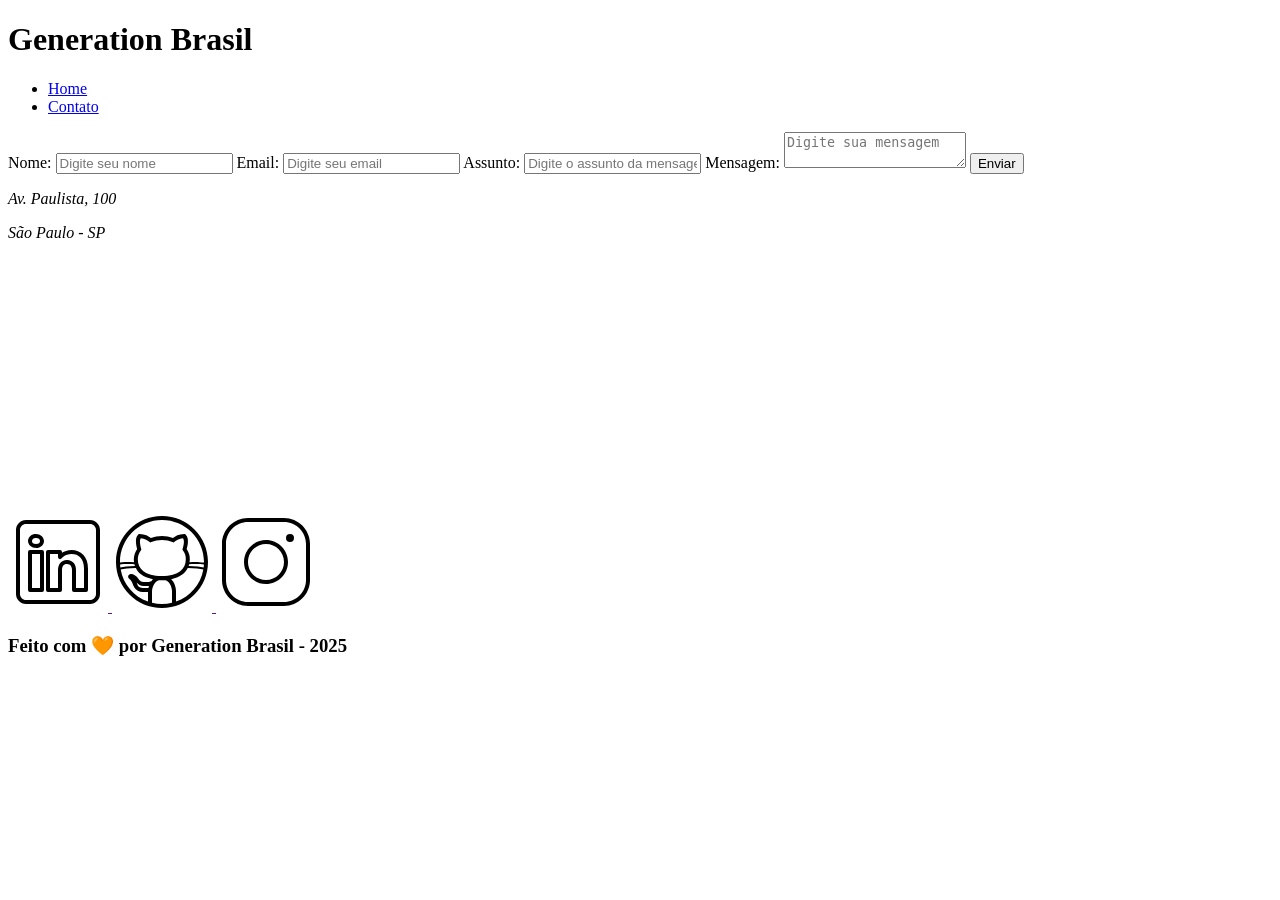
==== contato.html @ 54889066 "feat: inicio da criacao do portfolio com apenas html" ====
<!DOCTYPE html>
<html lang="pt-br">

<head>
    <meta charset="UTF-8">
    <meta name="viewport" content="width=device-width, initial-scale=1.0">
    <meta name="description" content="Projeto Portfólio">
    <meta name="author" content="Generation Brasil">
    <meta name="keywords" content="HTML, CSS, JavaScript">
    <link rel="icon" type="image/svg+xml" href="./assets/img/favicon.svg" />
    <title>Contato</title>
</head>

<body>

    <!-- Cabeçalho da Página (header) -->
    <header>

        <!-- Título do cabeçalho -->
        <h1>Generation Brasil</h1>

        <!-- Menu de Navegação -->
        <nav>
            <ul>
                <li><a href="index.html">Home</a></li>
                <li><a href="contato.html">Contato</a></li>
            </ul>
        </nav>

    </header>

    <!-- Seção Principal da Página (main) -->
    <main>

        <!-- Seção do Formulário -->
        <form action="#" method="submit" id="formulario">

            <label for="nome">Nome: </label>
            <input id="name" type="text" name="name" placeholder="Digite seu nome" />
            <span id="errNome"></span>

            <label for="email">Email: </label>
            <input id="email" type="text" name="email" placeholder="Digite seu email" />
            <span id="errEmail"></span>

            <label for="subject">Assunto: </label>
            <input id="subject" type="text" name="subject" placeholder="Digite o assunto da mensagem" />
            <span id="errSubject"></span>

            <label for="message">Mensagem: </label>
            <textarea id="message" name="message" placeholder="Digite sua mensagem"></textarea>

            <button type="submit">Enviar</button>

        </form>

        <!-- Seção do Google Maps -->
        <article>

            <address>
                <p>Av. Paulista, 100</p>
                <p>São Paulo - SP</p>
            </address>

            <iframe
                src="https://www.google.com/maps/embed?pb=!1m18!1m12!1m3!1d3657.106696296001!2d-46.65390548535577!3d-23.564611167596592!2m3!1f0!2f0!3f0!3m2!1i1024!2i768!4f13.1!3m3!1m2!1s0x94ce59c7f481fd9f%3A0x9982bfde4df54830!2sAv.%20Paulista%2C%201000%20-%20Bela%20Vista%2C%20S%C3%A3o%20Paulo%20-%20SP%2C%2001310-100!5e0!3m2!1spt-BR!2sbr!4v1594056507065!5m2!1spt-BR!2sbr"
                width="400"
                height="250"
                frameborder="0"
                style="border: 0"
                allowfullscreen
                aria-hidden="false"
                tabindex="0"
            ></iframe>

        </article>


    </main>

    <!-- Rodapé da Página (footer) -->
    <footer>

        <!-- Seção de Contato - Redes Sociais-->
        <section>

            <a href="">
                <img src="assets/img/linkedin.svg" alt="LinkedIn" />
            </a>

            <a href="">
                <img src="assets/img/github.svg" alt="Github" />
            </a>

            <a href="">
                <img src="assets/img/instagram.svg" alt="Instagram" />
            </a>

        </section>

        <h3>
            Feito com 🧡 por Generation Brasil - 2025
        </h3>

    </footer>

</body>

</html>
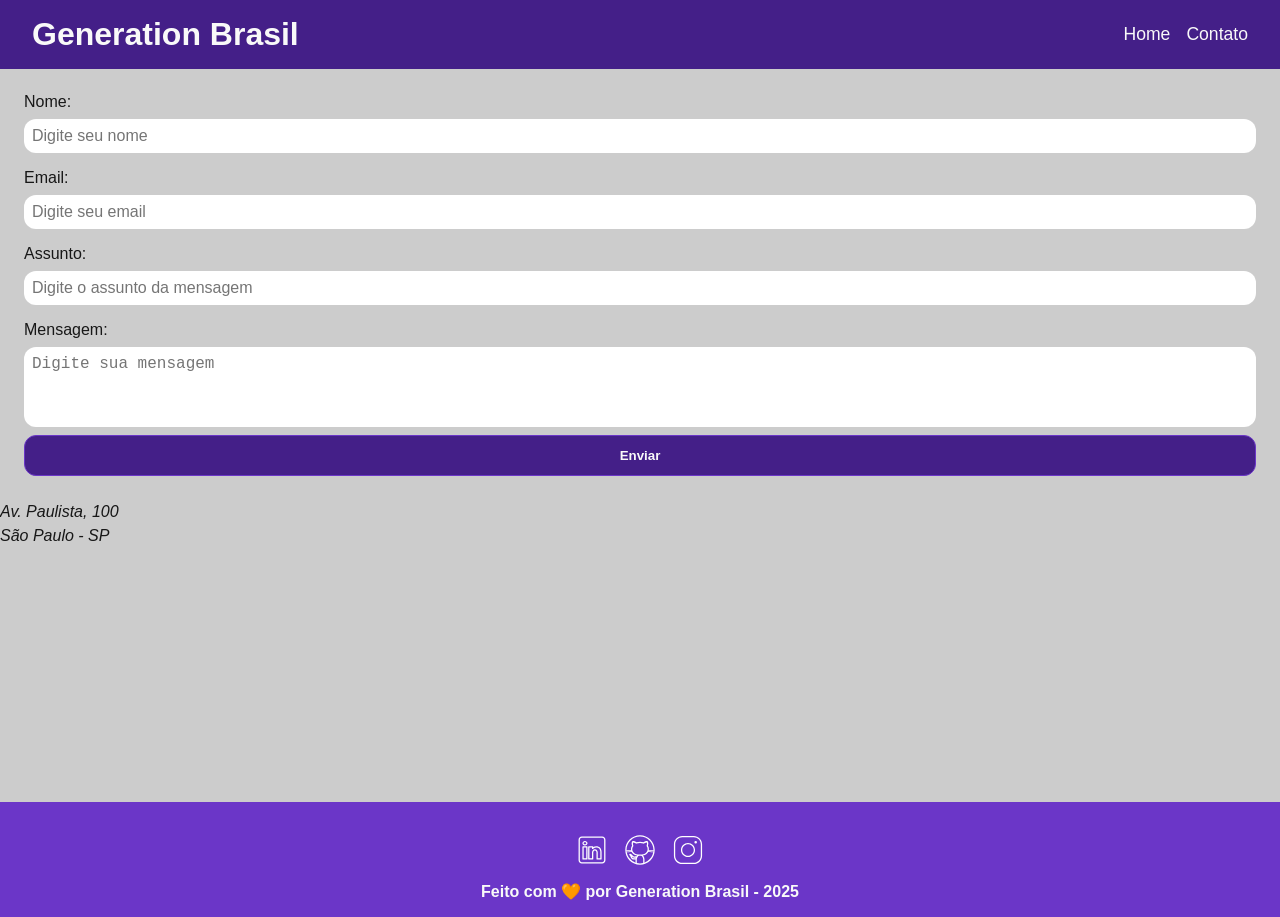
==== commit 00f9c742: "feat: estruturação e estilização html" ====
--- a/contato.html
+++ b/contato.html
@@ -8,6 +8,7 @@
     <meta name="author" content="Generation Brasil">
     <meta name="keywords" content="HTML, CSS, JavaScript">
     <link rel="icon" type="image/svg+xml" href="./assets/img/favicon.svg" />
+    <link rel="stylesheet" href="./assets/css/style.css" />
     <title>Contato</title>
 </head>
 
@@ -67,7 +68,7 @@
                 width="400"
                 height="250"
                 frameborder="0"
-                style="border: 0"
+                title="Mapa da localização na Av. Paulista, 1000"
                 allowfullscreen
                 aria-hidden="false"
                 tabindex="0"
--- a/assets/css/style.css
+++ b/assets/css/style.css
@@ -0,0 +1,222 @@
+/* Reset e Variáveis */
+* {
+    margin: 0;
+    padding: 0;
+    box-sizing: border-box;
+}
+
+:root {
+    --purple-200: #9a7bd1;
+    --purple-500: #6b36c8;
+    --purple-800: #441f88;
+    --black-800: #171717;
+    --gray-200: #cccccc;
+    --white: #f9f9f9;
+}
+
+body {
+    background: var(--gray-200);
+    color: var(--black-800);
+    font-family: sans-serif;
+}
+
+/* Títulos e textos */
+h1, h2, h3 {
+    font-weight: 700;
+}
+
+h1 { 
+    color: var(--white); 
+    font-size: 2rem; 
+}
+
+h2 { 
+    color: var(--black-800); 
+    font-size: 1.5rem; 
+    padding: 1rem 0; 
+    font-weight: 600; 
+}
+
+h3 { 
+    color: var(--white); 
+    font-size: 1rem; 
+    text-align: center; 
+}
+
+p { 
+    font-size: 1rem; 
+    line-height: 1.5rem; 
+    text-align: justify; 
+}
+
+/* Seções Gerais */
+section {
+    width: 90%;
+    margin: 2rem auto;
+}
+
+/* Header e Menu */
+header {
+    background: var(--purple-800);
+    padding: 1rem 2rem;
+    display: flex;
+    justify-content: space-between;
+    align-items: center;
+    position: sticky;
+    top: 0;
+}
+
+nav ul {
+    list-style: none;
+    display: flex;
+    gap: 1rem;
+}
+
+nav a {
+    color: var(--white);
+    font-size: 1.1rem;
+    text-decoration: none;
+}
+
+nav a:hover {
+    color: var(--purple-200);
+    text-decoration: underline;
+}
+
+/* About */
+#about article {
+    display: flex;
+    align-items: center;
+    gap: 2rem;
+}
+
+#about img { 
+    width: 200px; 
+    flex-shrink: 0; 
+}
+
+#about p { 
+    flex: 1; 
+}
+
+/* Vídeo */
+#video figure {
+    display: flex;
+    justify-content: center;
+}
+
+/* Footer */
+footer{
+    flex-direction: column;
+    align-items: center;
+    justify-content: center;
+    padding: 1rem;
+    color: var(--white);
+    background-color: var(--purple-500);
+    font-weight: bold;
+    text-align: center;
+}
+
+footer section {
+    width: 100%;
+    display: flex;
+    justify-content: center; 
+    align-items: center;
+    gap: 1rem;
+    margin: 1rem 0;
+}
+
+footer img {
+    width: 2rem;
+    height: 2rem;
+    display: block;
+    filter: invert(100%);
+    transition: filter 0.3s;
+}
+
+footer img:hover {
+    filter: brightness(0) 
+            saturate(100%) 
+            invert(65%) 
+            sepia(59%) 
+            saturate(2437%) 
+            hue-rotate(213deg) 
+            brightness(86%) 
+            contrast(88%);
+}
+
+/* Contato */
+.main_contato {
+    display: grid;
+    grid-template-columns: 1fr 1fr;
+    gap: 2rem;
+    width: 90%;
+    margin: 2rem auto;
+    
+}
+
+form {
+    display: flex;
+    flex-direction: column;
+    gap: 0.5rem;
+    padding: 1.5rem;
+    border-radius: 0.75rem;
+}
+
+form input, textarea {
+    padding: 0.5rem;
+    border-radius: 0.75rem;
+    border: none;
+    font-size: 1rem;
+}
+
+textarea { 
+    resize: none; 
+    height: 5rem; 
+}
+
+form button {
+    background: var(--purple-800);
+    color: var(--white);
+    padding: 0.75rem;
+    border: 1px solid var(--purple-500);
+    border-radius: 0.75rem;
+    font-weight: 700;
+    cursor: pointer;
+}
+
+form button:hover { 
+    background: var(--purple-500); 
+}
+
+form span{
+    color: #ff0000;
+    font-size: 0.75rem;
+}
+
+/* Mapa */
+.article_mapa {
+    display: flex;
+    flex-direction: column;
+    justify-content: center;
+    align-items: center;
+    gap: 1rem;
+    background: var(--white);
+    padding: 1.5rem;
+    border-radius: 0.75rem;
+}
+
+.article_mapa address {
+    width: 75%;
+    
+}
+
+.article_mapa address p { 
+    font-weight: 600; 
+    
+}
+
+.article_mapa iframe {
+    align-self: center; 
+    
+}
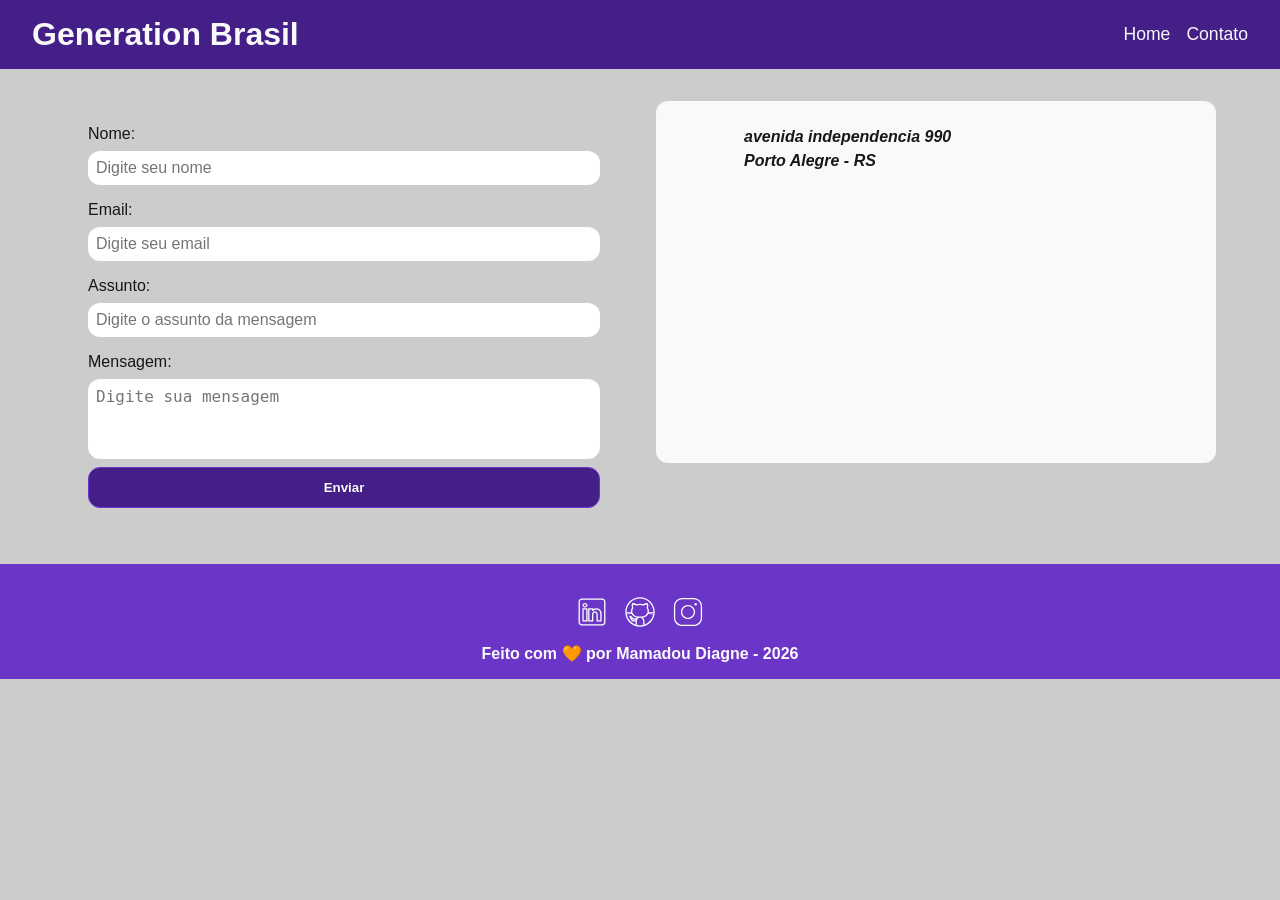
==== commit 8ddca6fe: "feat: add JavaScript interactions" ====
--- a/contato.html
+++ b/contato.html
@@ -3,12 +3,16 @@
 
 <head>
     <meta charset="UTF-8">
+    <title>Mamadou Diagne | contato</title>
     <meta name="viewport" content="width=device-width, initial-scale=1.0">
     <meta name="description" content="Projeto Portfólio">
-    <meta name="author" content="Generation Brasil">
-    <meta name="keywords" content="HTML, CSS, JavaScript">
-    <link rel="icon" type="image/svg+xml" href="./assets/img/favicon.svg" />
-    <link rel="stylesheet" href="./assets/css/style.css" />
+    <meta name="author" content="Mamadou Diagne">
+    <meta name="keywords" content="Mamadou Diagne, Desenvolvedor Full Stack, HTML, CSS, JavaScript">
+    <link rel="icon" type="image/svg+xml" href="./assets/img/logo.jpeg" />
+
+    <!-- Link para a Folha de Estilo da Página - CSS -->
+	<link rel="stylesheet" href="./assets/css/style.css" />
+
     <title>Contato</title>
 </head>
 
@@ -31,7 +35,7 @@
     </header>
 
     <!-- Seção Principal da Página (main) -->
-    <main>
+    <main class="main_contato">
 
         <!-- Seção do Formulário -->
         <form action="#" method="submit" id="formulario">
@@ -56,19 +60,19 @@
         </form>
 
         <!-- Seção do Google Maps -->
-        <article>
+        <article class="article_mapa">
 
             <address>
-                <p>Av. Paulista, 100</p>
-                <p>São Paulo - SP</p>
+                <p>avenida independencia 990</p>
+                <p>Porto Alegre - RS</p>
             </address>
 
             <iframe
-                src="https://www.google.com/maps/embed?pb=!1m18!1m12!1m3!1d3657.106696296001!2d-46.65390548535577!3d-23.564611167596592!2m3!1f0!2f0!3f0!3m2!1i1024!2i768!4f13.1!3m3!1m2!1s0x94ce59c7f481fd9f%3A0x9982bfde4df54830!2sAv.%20Paulista%2C%201000%20-%20Bela%20Vista%2C%20S%C3%A3o%20Paulo%20-%20SP%2C%2001310-100!5e0!3m2!1spt-BR!2sbr!4v1594056507065!5m2!1spt-BR!2sbr"
+                src="https://www.google.com/maps/embed?pb=!1m18!1m12!1m3!1d3454.4542024862573!2d-51.21779762478787!3d-30.034647981847665!2m3!1f0!2f0!3f0!3m2!1i1024!2i768!4f13.1!3m3!1m2!1s0x9519796dfe6f6b7d%3A0x8c5f5a2b5f4e0e0!2sAv.%20Independ%C3%AAncia%2C%20990%20-%20Independ%C3%AAncia%2C%20Porto%20Alegre%20-%20RS%2C%2090110-002!5e0!3m2!1spt-BR!2sbr!4v1696224866595!5m2!1spt-BR!2sbr"
                 width="400"
                 height="250"
                 frameborder="0"
-                title="Mapa da localização na Av. Paulista, 1000"
+                style="border: 0"
                 allowfullscreen
                 aria-hidden="false"
                 tabindex="0"
@@ -85,26 +89,29 @@
         <!-- Seção de Contato - Redes Sociais-->
         <section>
 
-            <a href="">
+            <a href="https://www.linkedin.com/in/mamadudev">
                 <img src="assets/img/linkedin.svg" alt="LinkedIn" />
             </a>
 
-            <a href="">
+            <a href="https://github.com/mamadudev">
                 <img src="assets/img/github.svg" alt="Github" />
             </a>
 
-            <a href="">
+            <a href="https://www.instagram.com/diagne_momo">
                 <img src="assets/img/instagram.svg" alt="Instagram" />
             </a>
 
         </section>
 
         <h3>
-            Feito com 🧡 por Generation Brasil - 2025
+            Feito com 🧡 por Mamadou Diagne - 2026
         </h3>
 
     </footer>
 
+    <!-- Script JavaScript-->
+    <script src="assets/js/script.js"></script>
+
 </body>
 
 </html>
--- a/assets/css/style.css
+++ b/assets/css/style.css
@@ -1,4 +1,3 @@
-/* Reset e Variáveis */
 * {
     margin: 0;
     padding: 0;
@@ -15,49 +14,46 @@
 }
 
 body {
-    background: var(--gray-200);
+    background-color: var(--gray-200);
     color: var(--black-800);
     font-family: sans-serif;
 }
 
-/* Títulos e textos */
 h1, h2, h3 {
     font-weight: 700;
 }
 
-h1 { 
-    color: var(--white); 
-    font-size: 2rem; 
-}
-
-h2 { 
-    color: var(--black-800); 
-    font-size: 1.5rem; 
-    padding: 1rem 0; 
-    font-weight: 600; 
-}
-
-h3 { 
-    color: var(--white); 
-    font-size: 1rem; 
-    text-align: center; 
-}
-
-p { 
-    font-size: 1rem; 
-    line-height: 1.5rem; 
-    text-align: justify; 
-}
-
-/* Seções Gerais */
+h1{
+    color: var(--white);
+    font-size: 2rem;
+}
+
+h2 {
+    color: var(--black-800);
+    font-size: 1.5rem;
+    padding: 1rem 0;
+    font-weight: 600;
+}
+
+h3 {
+    color: var(--white);
+    font-size: 1rem;
+    text-align: center;
+}
+
+p{
+    font-size: 1rem;
+    line-height: 1.5rem;
+    text-align: justify;
+}
+
 section {
     width: 90%;
     margin: 2rem auto;
 }
 
-/* Header e Menu */
 header {
-    background: var(--purple-800);
+    background-color: var(--purple-800);
     padding: 1rem 2rem;
     display: flex;
     justify-content: space-between;
@@ -83,30 +79,27 @@
     text-decoration: underline;
 }
 
-/* About */
 #about article {
     display: flex;
     align-items: center;
     gap: 2rem;
 }
 
-#about img { 
-    width: 200px; 
-    flex-shrink: 0; 
-}
-
-#about p { 
-    flex: 1; 
-}
-
-/* Vídeo */
-#video figure {
-    display: flex;
-    justify-content: center;
-}
-
-/* Footer */
-footer{
+#about img {
+    width: 200px;
+    flex-shrink: 0;
+}
+
+#about p {
+    flex: 1;
+}
+
+#video figure{
+    display: flex;
+    justify-content: center;
+}
+
+footer {
     flex-direction: column;
     align-items: center;
     justify-content: center;
@@ -120,7 +113,7 @@
 footer section {
     width: 100%;
     display: flex;
-    justify-content: center; 
+    justify-content: center;
     align-items: center;
     gap: 1rem;
     margin: 1rem 0;
@@ -134,25 +127,24 @@
     transition: filter 0.3s;
 }
 
-footer img:hover {
+footer img:hover{
     filter: brightness(0) 
-            saturate(100%) 
-            invert(65%) 
-            sepia(59%) 
-            saturate(2437%) 
-            hue-rotate(213deg) 
-            brightness(86%) 
-            contrast(88%);
-}
-
-/* Contato */
+    saturate(100%)
+    invert(65%) 
+    sepia(59%)
+    saturate(2437%)
+    hue-rotate(213deg)
+    brightness(86%)
+    contrast(88%);
+}
+
 .main_contato {
     display: grid;
     grid-template-columns: 1fr 1fr;
     gap: 2rem;
+    align-items: start;
     width: 90%;
     margin: 2rem auto;
-    
 }
 
 form {
@@ -170,13 +162,13 @@
     font-size: 1rem;
 }
 
-textarea { 
-    resize: none; 
-    height: 5rem; 
+textarea {
+    resize: none;
+    height: 5rem;
 }
 
 form button {
-    background: var(--purple-800);
+    background-color: var(--purple-800);
     color: var(--white);
     padding: 0.75rem;
     border: 1px solid var(--purple-500);
@@ -185,16 +177,15 @@
     cursor: pointer;
 }
 
-form button:hover { 
-    background: var(--purple-500); 
-}
-
-form span{
-    color: #ff0000;
+form button:hover {
+    background-color: var(--purple-500);
+}
+
+form span {
+    color: #f00;
     font-size: 0.75rem;
 }
 
-/* Mapa */
 .article_mapa {
     display: flex;
     flex-direction: column;
@@ -208,15 +199,33 @@
 
 .article_mapa address {
     width: 75%;
-    
-}
-
-.article_mapa address p { 
-    font-weight: 600; 
-    
+}
+
+.article_mapa address p {
+    font-weight: 600;
 }
 
 .article_mapa iframe {
-    align-self: center; 
-    
-}+    align-self: center;
+}
+.highlight {
+  color: #3e0e60;
+  font-weight: 600;
+}
+
+.wave {
+  display: inline-block;
+  transform: rotate(-20deg);
+  font-size: 1.2em;
+  margin-left: 4px;
+}
+
+/* Tecnologias */
+.tech {
+  background: rgba(34, 211, 238, 0.15);
+  color: #106775;
+  padding: 2px 6px;
+  border-radius: 6px;
+  font-weight: 500;
+  white-space: nowrap;
+}
